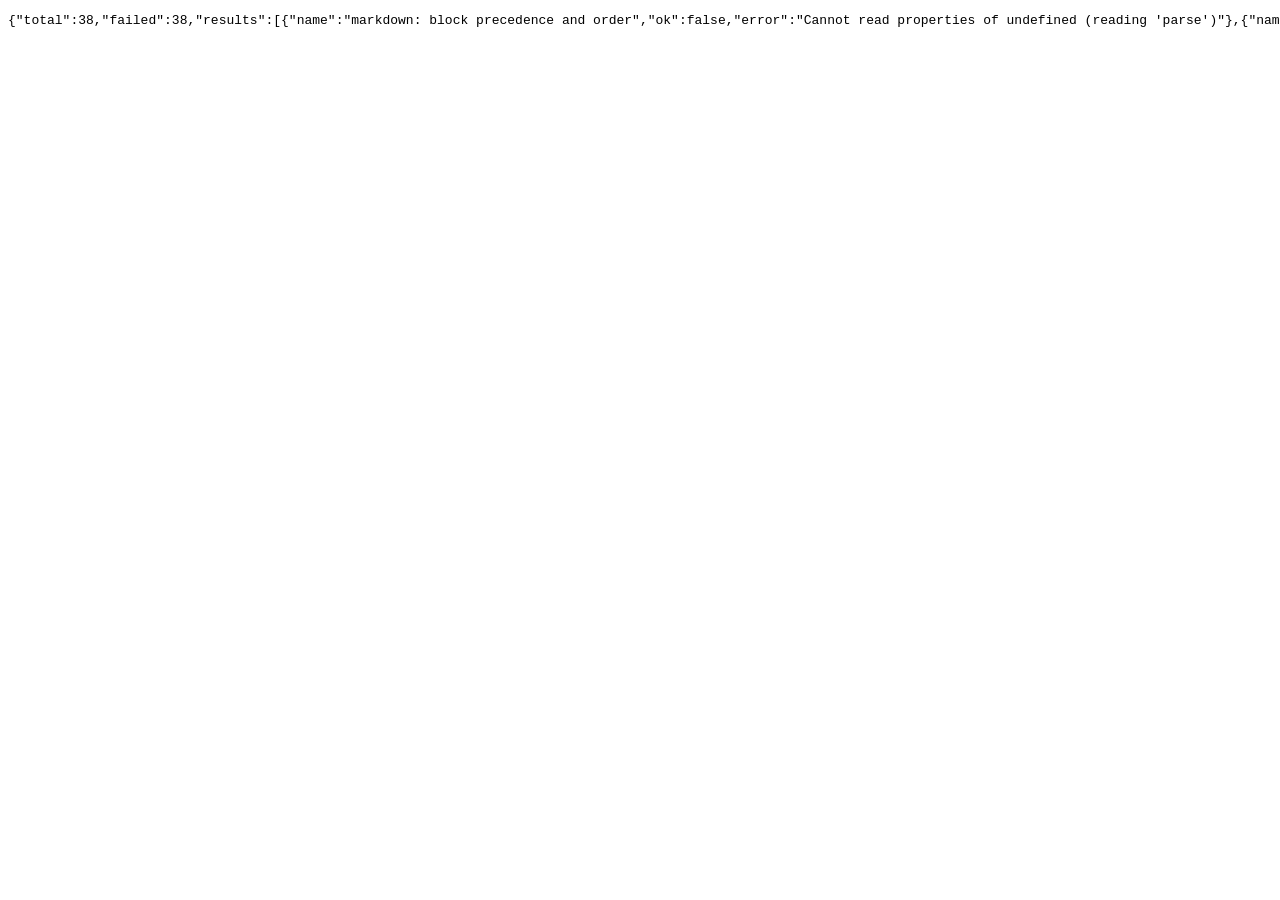
==== server/tests/js/browser.html @ 35664d7a "Add Lyra v2 UI design doc and standalone board modules UI_DESIGN_V2.md sets the v2 visual system (to" ====
<!doctype html>
<html lang="en">
<head>
<meta charset="utf-8">
<meta name="viewport" content="width=device-width, initial-scale=1">
<title>Lyra UI module tests</title>
<script src="csp_watch.js"></script>
<link rel="stylesheet" href="/lyra_server/static/vendor/katex/katex.min.css">
<link rel="stylesheet" href="/lyra_server/static/markdown.css">
<link rel="stylesheet" href="/lyra_server/static/imgpop.css">
<link rel="stylesheet" href="/lyra_server/static/avatar.css">
<link rel="stylesheet" href="/lyra_server/static/lifecycle.css">
<script src="/lyra_server/static/vendor/katex/katex.min.js"></script>
<script src="/lyra_server/static/markdown.js"></script>
<script src="/lyra_server/static/imgpop.js"></script>
<script src="/lyra_server/static/store.js"></script>
<script src="/lyra_server/static/avatar.js"></script>
<script src="/lyra_server/static/lifecycle.js"></script>
<script src="harness.js"></script>
<script src="test_engine.js"></script>
<script src="test_dom.js"></script>
<script src="run_browser.js"></script>
</head>
<body>
<main id="stage"></main>
<pre id="lyra-result"></pre>
</body>
</html>
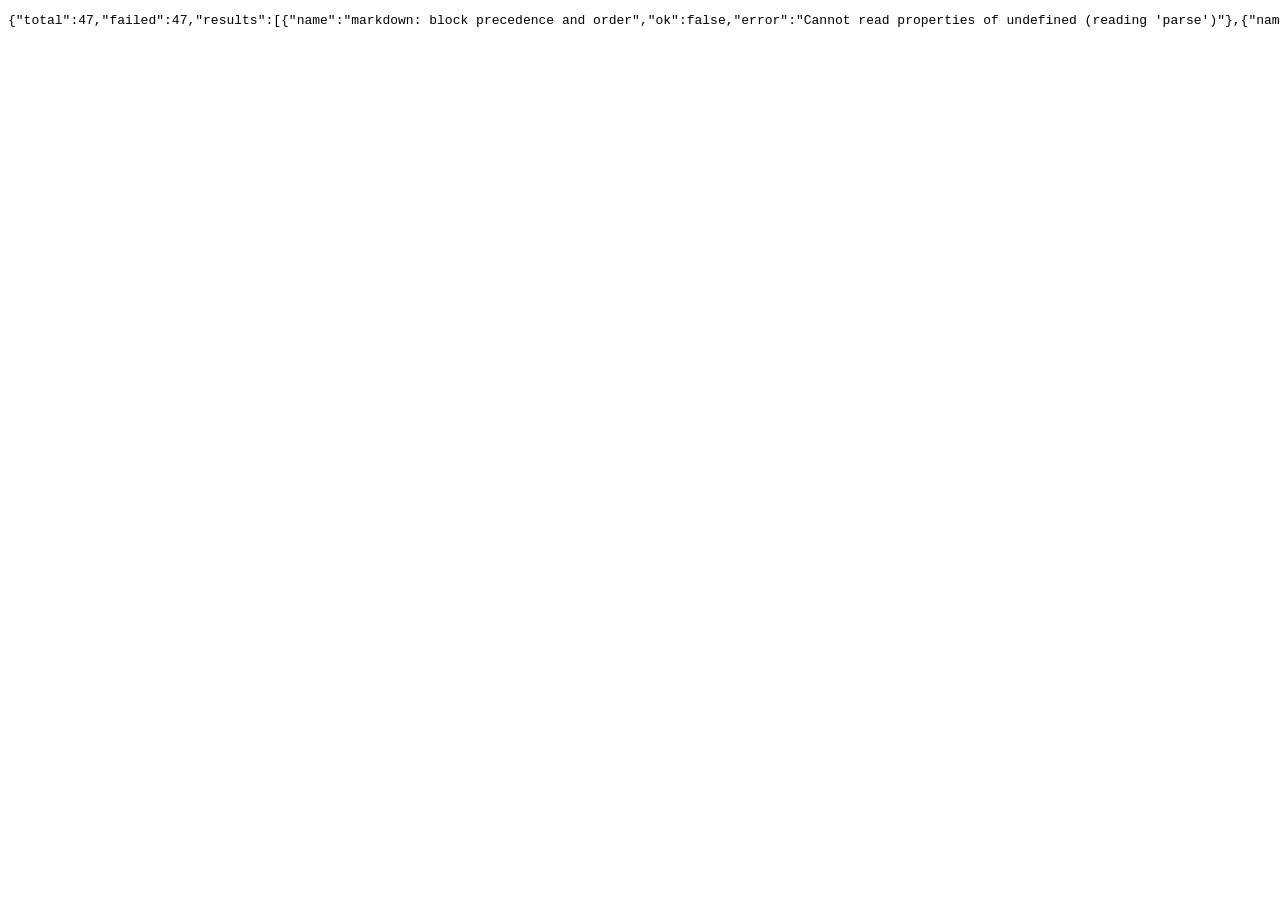
==== commit ccf780a3: "Stage 3 UI: themes, brand, live agent bubble, Senate storage and v5 orchestration Wires the board to" ====
--- a/server/tests/js/browser.html
+++ b/server/tests/js/browser.html
@@ -10,6 +10,7 @@
 <link rel="stylesheet" href="/lyra_server/static/imgpop.css">
 <link rel="stylesheet" href="/lyra_server/static/avatar.css">
 <link rel="stylesheet" href="/lyra_server/static/lifecycle.css">
+<script src="/lyra_server/static/brand.js"></script>
 <script src="/lyra_server/static/vendor/katex/katex.min.js"></script>
 <script src="/lyra_server/static/markdown.js"></script>
 <script src="/lyra_server/static/imgpop.js"></script>
